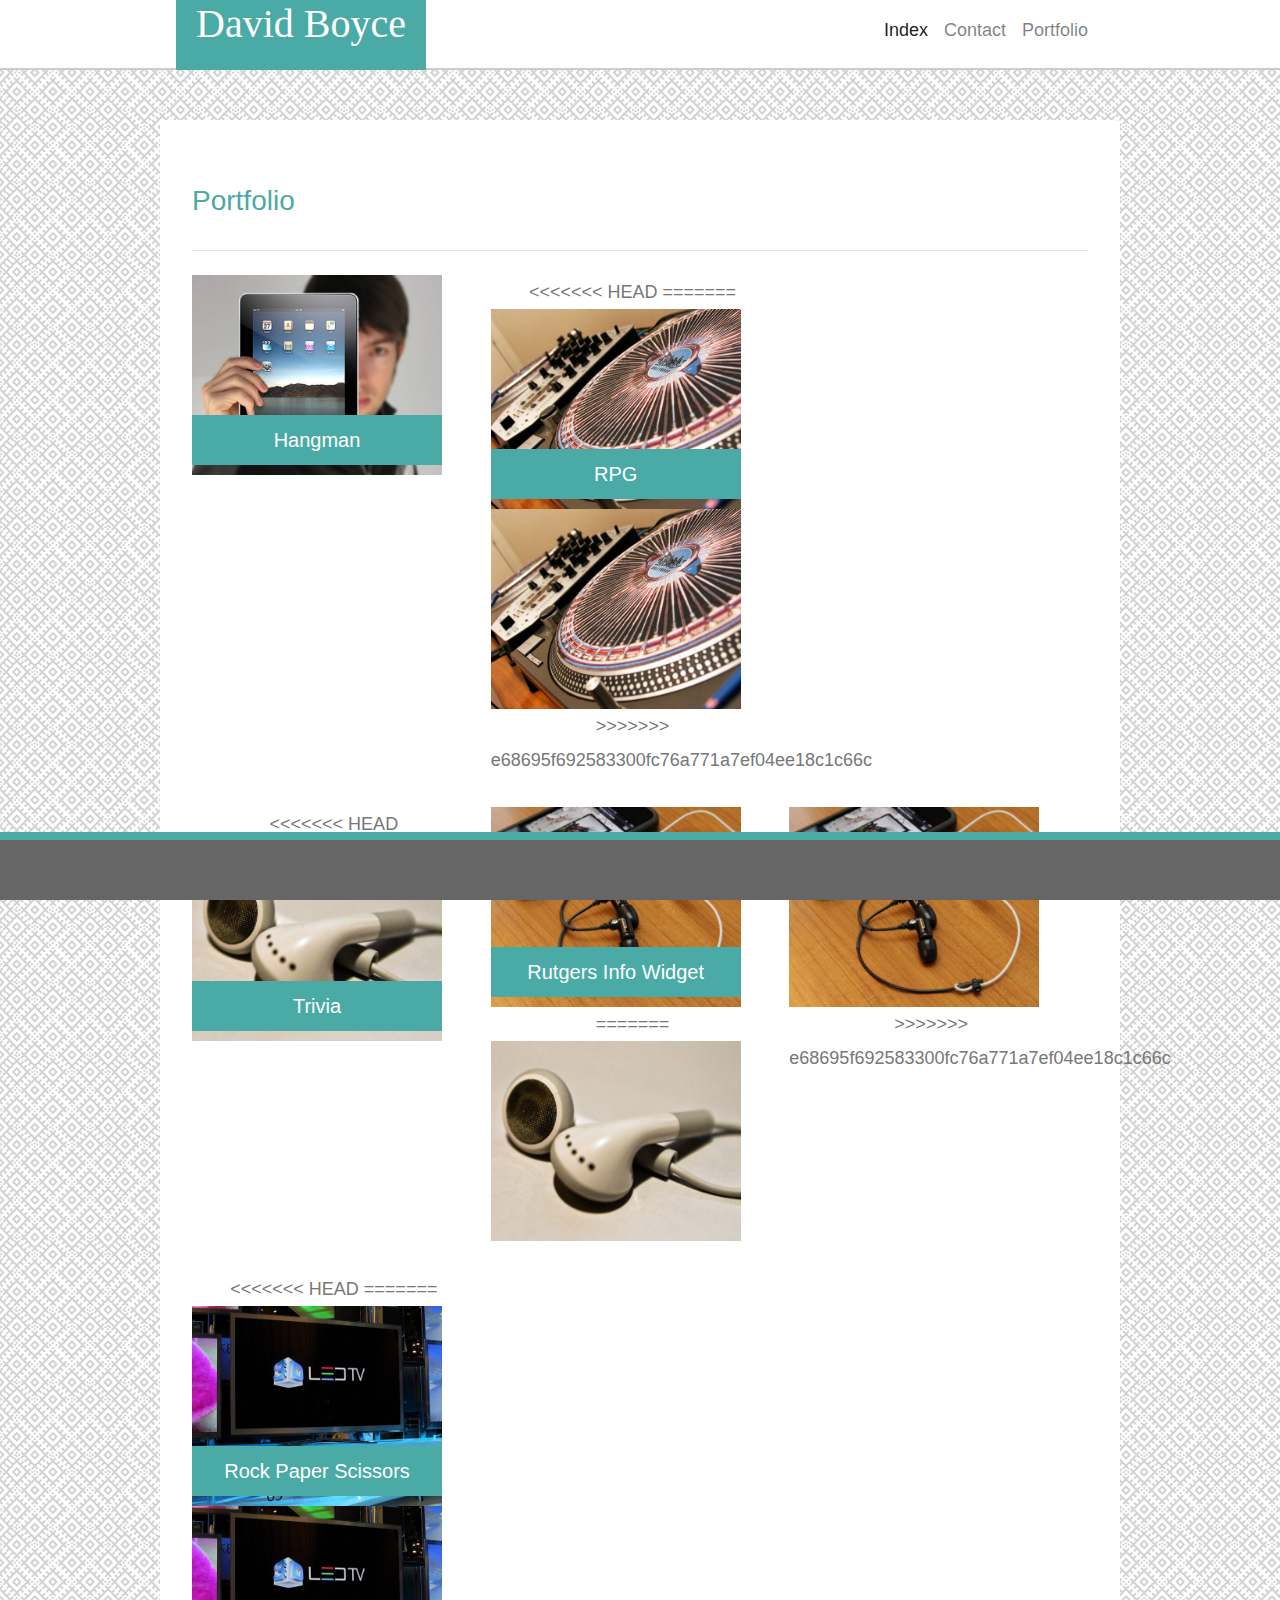
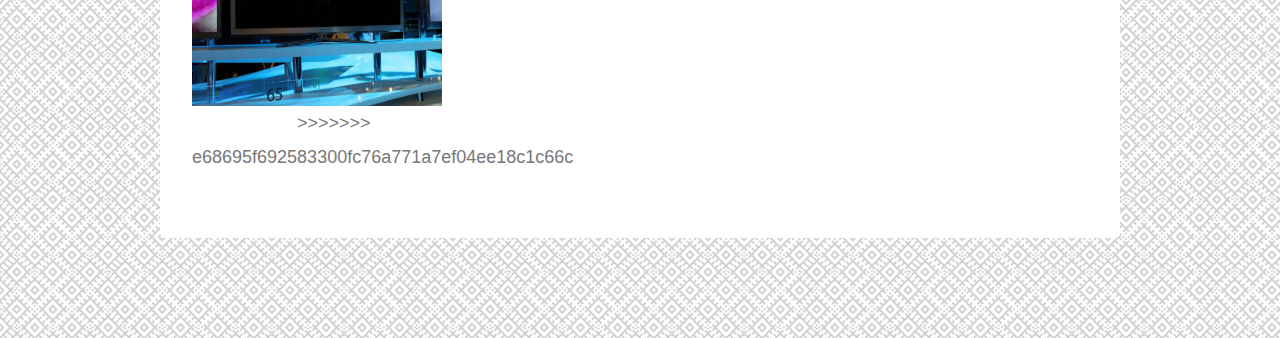
==== portfolio.html @ 03071a99 "initial commit" ====
<!Doctype html>
<html lang=eng-us>
<head>
    <title>Bootstrap Portfolio</title>
    <link rel=stylesheet type=text/css href="https://stackpath.bootstrapcdn.com/bootstrap/4.1.3/css/bootstrap.min.css">
    <link rel=stylesheet type=text/css href="assets\css\style.css">
</head>
<body>
    <div class="container-fluid" id="top">
        <div class="row">
            <div class="col-md-12">  
                <nav class="navbar navbar-expand-lg bg-custom-navbar navbar-light">
                    <div id="logo">
                        <h1>David Boyce</h1>
                    </div>
                    <span>
                        <div class="collapse navbar-collapse d-flex" id="navbarNavDropdown">
                            <ul class="navbar-nav" style="margin-left:450px">
                                <li class="nav-item active">
                                    <a class="nav-link" href="index.html">Index<span class="sr-only">(current)</span></a>
                                </li>
                                <li class="nav-item">
                                    <a class="nav-link" href="contact.html">Contact</a>
                                </li>
                                <li class="nav-item">
                                    <a class="nav-link" href="portfolio.html">Portfolio</a>
                                </li>
                            </ul>
                        </div>
                    </span>
                </nav>
            </div>
        </div>
    </div>

    <div class="jumbotron custom-jumbotron">
        <div class="container">
            <div class="row">
                <div class="col-md-12" style="padding-left:0">
                    <h3 class="blue-text">Portfolio</h1>
                </div>
            </div>
        </div>
        <hr class="my-4">
            <div class="container">
                <div class="row" style="margin-bottom:30px">
                    <div class="col-md-4">
                        <h3 class="port-text">Hangman</h3>
                        <img src="assets\images\hangman.jpg" class="img2" alt="Hangman">
                    </div>
                    <div class="col-md-4">
<<<<<<< HEAD
                        <h3 class="port-text">RPG</h3>
                        <img src="assets\images\rpg_game.jpg" class="img2" alt="RPG">
=======
                        <img src="assets\images\rpg_game.jpg" class="img2">
>>>>>>> e68695f692583300fc76a771a7ef04ee18c1c66c
                    </div>
                    <div class="col-md-4">
                    </div>
                </div>
                
                <div class="row" style="margin-bottom:30px">
                    <div class="col-md-4">
<<<<<<< HEAD
                        <h3 class="port-text">Trivia</h3>
                        <img src="assets\images\trivia_game.jpg" class="img2" alt="Trivia">
                    </div>
                    <div class="col-md-4">
                        <h3 class="port-text">Rutgers Info Widget</h3>
                        <img src="assets\images\rutgers_info_widget.jpg" class="img2" alt="Rutgers Info Widget">
=======
                        <img src="assets\images\trivia_game.jpg" class="img2">
                    </div>
                    <div class="col-md-4">
                        <img src="assets\images\rutgers_info_widget.jpg" class="img2">
>>>>>>> e68695f692583300fc76a771a7ef04ee18c1c66c
                    </div>
                    <div class="col-md-4">
                    </div>
                </div>

                <div class="row">
                    <div class="col-md-4">
<<<<<<< HEAD
                        <h3 class="port-text">Rock Paper Scissors</h3>
                        <img src="assets\images\rock_paper_scissors.jpg" class="img2" alt="Rock Paper Scissors">
=======
                        <img src="assets\images\rock_paper_scissors.jpg" class="img2">
>>>>>>> e68695f692583300fc76a771a7ef04ee18c1c66c
                    </div>
                    <div class="col-md-4">    
                    </div>
                    <div class="col-md-4">
                    </div>
                </div>
            </div>
    </div>
<footer>
</footer>

</body>
</html>
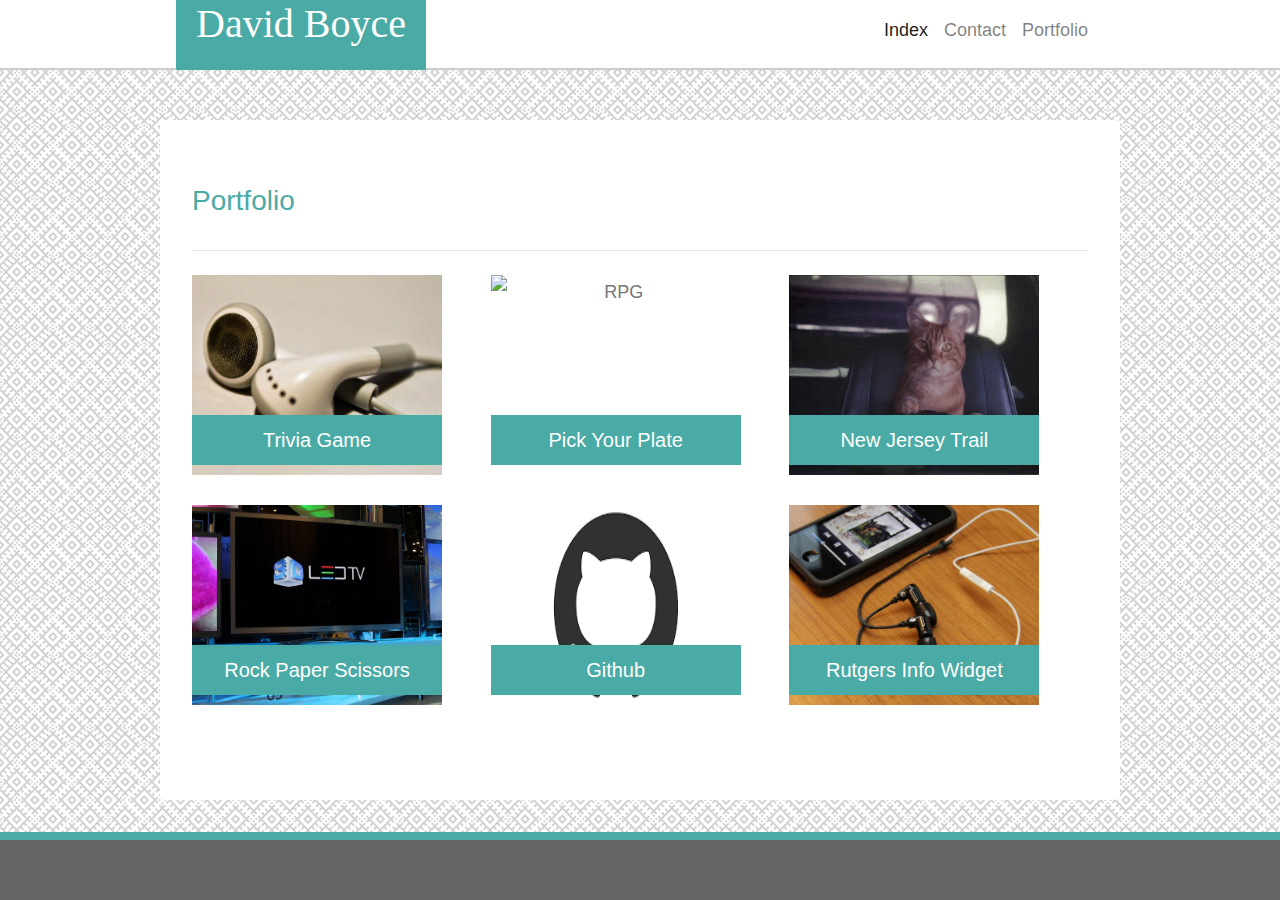
==== commit d8f88388: "fixed buttons" ====
--- a/portfolio.html
+++ b/portfolio.html
@@ -1,14 +1,16 @@
 <!Doctype html>
 <html lang=eng-us>
+
 <head>
     <title>Bootstrap Portfolio</title>
     <link rel=stylesheet type=text/css href="https://stackpath.bootstrapcdn.com/bootstrap/4.1.3/css/bootstrap.min.css">
     <link rel=stylesheet type=text/css href="assets\css\style.css">
 </head>
+
 <body>
     <div class="container-fluid" id="top">
         <div class="row">
-            <div class="col-md-12">  
+            <div class="col-md-12">
                 <nav class="navbar navbar-expand-lg bg-custom-navbar navbar-light">
                     <div id="logo">
                         <h1>David Boyce</h1>
@@ -17,7 +19,8 @@
                         <div class="collapse navbar-collapse d-flex" id="navbarNavDropdown">
                             <ul class="navbar-nav" style="margin-left:450px">
                                 <li class="nav-item active">
-                                    <a class="nav-link" href="index.html">Index<span class="sr-only">(current)</span></a>
+                                    <a class="nav-link" href="index.html">Index<span
+                                            class="sr-only">(current)</span></a>
                                 </li>
                                 <li class="nav-item">
                                     <a class="nav-link" href="contact.html">Contact</a>
@@ -42,62 +45,84 @@
             </div>
         </div>
         <hr class="my-4">
-            <div class="container">
-                <div class="row" style="margin-bottom:30px">
+        <!-- This is the div with the project links -->
+        <div class="container">
+            <!-- First row-->
+            <div class="row" style="margin-bottom:30px">
+                <!-- Trivia Game -->
+                <div class="col-md-4">
+                    <h3 class="port-text">
+                        <a class="link-text" href="https://msidemafia.github.io/TriviaGame/">
+                            Trivia Game
+                        </a>
+                    </h3>
+                    <img src="assets\images\trivia_game.jpg" class="img2" alt="Trivia">
+                </div>
+                <!-- Pick Your Plate (Project 1) -->
+                <div class="col-md-4">
+                    <h3 class="port-text">
+                        <a class="link-text" href="https://msidemafia.github.io/Pick-Your-Plate/">
+                            Pick Your Plate
+                        </a>
+                    </h3>
+                    <img src="assets\images\pickyourplate.png" class="img2" alt="RPG">
+                </div>
+                <!-- New Jersey Trail (Project 2) -->
+                <div class="col-md-4">
                     <div class="col-md-4">
-                        <h3 class="port-text">Hangman</h3>
-                        <img src="assets\images\hangman.jpg" class="img2" alt="Hangman">
-                    </div>
-                    <div class="col-md-4">
-<<<<<<< HEAD
-                        <h3 class="port-text">RPG</h3>
-                        <img src="assets\images\rpg_game.jpg" class="img2" alt="RPG">
-=======
-                        <img src="assets\images\rpg_game.jpg" class="img2">
->>>>>>> e68695f692583300fc76a771a7ef04ee18c1c66c
-                    </div>
-                    <div class="col-md-4">
-                    </div>
-                </div>
-                
-                <div class="row" style="margin-bottom:30px">
-                    <div class="col-md-4">
-<<<<<<< HEAD
-                        <h3 class="port-text">Trivia</h3>
-                        <img src="assets\images\trivia_game.jpg" class="img2" alt="Trivia">
-                    </div>
-                    <div class="col-md-4">
-                        <h3 class="port-text">Rutgers Info Widget</h3>
-                        <img src="assets\images\rutgers_info_widget.jpg" class="img2" alt="Rutgers Info Widget">
-=======
-                        <img src="assets\images\trivia_game.jpg" class="img2">
-                    </div>
-                    <div class="col-md-4">
-                        <img src="assets\images\rutgers_info_widget.jpg" class="img2">
->>>>>>> e68695f692583300fc76a771a7ef04ee18c1c66c
-                    </div>
-                    <div class="col-md-4">
-                    </div>
-                </div>
-
-                <div class="row">
-                    <div class="col-md-4">
-<<<<<<< HEAD
-                        <h3 class="port-text">Rock Paper Scissors</h3>
-                        <img src="assets\images\rock_paper_scissors.jpg" class="img2" alt="Rock Paper Scissors">
-=======
-                        <img src="assets\images\rock_paper_scissors.jpg" class="img2">
->>>>>>> e68695f692583300fc76a771a7ef04ee18c1c66c
-                    </div>
-                    <div class="col-md-4">    
-                    </div>
-                    <div class="col-md-4">
+                        <h3 class="port-text">
+                            <a class="link-text" href="https://fathomless-refuge-69498.herokuapp.com/">
+                                New Jersey Trail
+                            </a>
+                        </h3>
+                        <img src="assets\images\driving-cat.gif" class="img2" alt="RPG">
                     </div>
                 </div>
             </div>
+            <!-- Second Row -->
+            <div class="row" style="margin-bottom:30px">
+                <!-- Rock Paper Scissors -->
+                <div class="col-md-4">
+                    <div class="col-md-4">
+                        <h3 class="port-text">
+                            <a class="link-text" href="https://msidemafia.github.io/RockPaperScissors/">
+                                Rock Paper Scissors
+                            </a>
+                        </h3>
+                        <img src="assets\images\rock_paper_scissors.jpg" class="img2" alt="Rock Paper Scissors">
+                    </div>
+                </div>
+                <!-- Github Link -->
+                <div class="col-md-4">
+                    <h3 class="port-text">
+                        <a class="link-text" href="https://github.com/msidemafia">
+                            Github
+                        </a>
+                    </h3>
+                    <img src="assets\images\github.png" class="img2" alt="Hangman">
+                </div>
+                <!-- Rutgers Info Widget (Not Working) -->
+                <div class="col-md-4">
+                    <h3 class="port-text">
+                        <a class="link-text" href="">
+                            Rutgers Info Widget
+                        </a>
+                    </h3>
+                    <img src="assets\images\rutgers_info_widget.jpg" class="img2" alt="Rutgers Info Widget">
+                </div>
+            </div>
+
+            <div class="row">
+                <div class="col-md-4">
+                </div>
+                <div class="col-md-4">
+                </div>
+            </div>
+        </div>
     </div>
-<footer>
-</footer>
+    <footer>
+    </footer>
 
 </body>
-</html>
+
+</html>